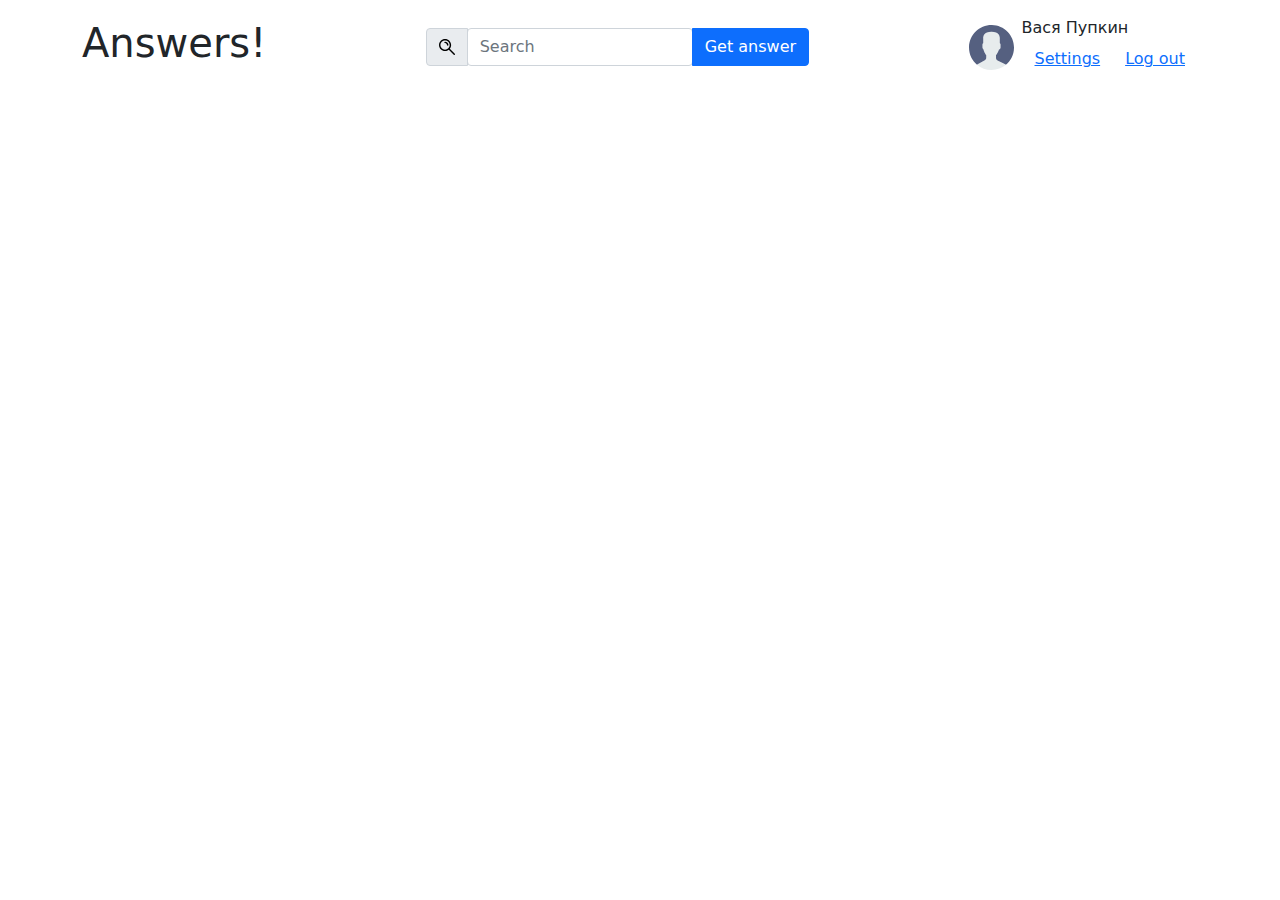
==== public/base.html @ 4ff3bbf3 "Implemented base file" ====
<!DOCTYPE html>
<html lang="en">
<head>
    <meta charset="UTF-8">
    <link rel="stylesheet" href="../static/css/bootstrap.min.css">
    <title>Answers</title>
</head>
<body>
<div class="container">
    <header>
        <div class="row align-items-center flex-nowrap py-3">
            <div class="col-auto">
                <h1>Answers!</h1>
            </div>
            <div class="col input-group justify-content-center">
                <span class="input-group-text" id="basic-addon1">
                    <img src="../static/icons/loupe.svg" width="16" height="16" alt="Search">
                </span>
                <label>
                    <input type="search" class="form-control" placeholder="Search">
                </label>
                <button class="btn btn-primary">Get answer</button>
            </div>
            <div class="col justify-content-end input-group d-none">
                <button class="btn btn-link">Log in</button>
                <button class="btn btn-link">Register</button>
            </div>
            <div class="col-auto justify-content-end d-flex align-items-center">
                <img src="../static/icons/user.svg" alt="Avatar" width="45" height="45">
                <div class="row-cols-2 align-content-center ms-2">
                    <div class="col-auto">Вася Пупкин</div>
                    <div class="col-auto input-group flex-nowrap">
                        <button class="btn btn-link">Settings</button>
                        <button class="btn btn-link">Log out</button>
                    </div>
                </div>
            </div>
        </div>
    </header>
</div>
</body>
</html>
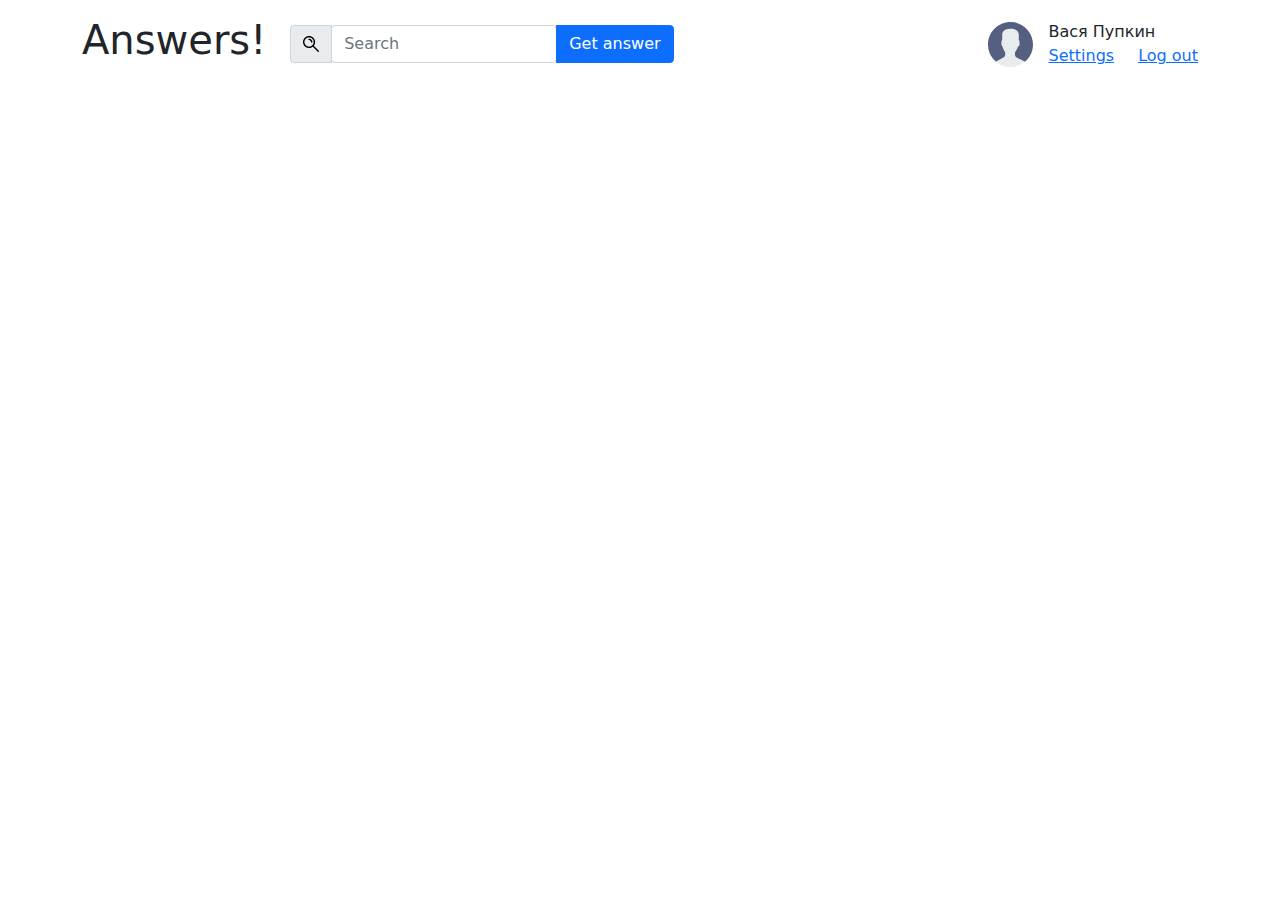
==== commit fc90679e: "Align improovements" ====
--- a/public/base.html
+++ b/public/base.html
@@ -8,11 +8,11 @@
 <body>
 <div class="container">
     <header>
-        <div class="row align-items-center flex-nowrap py-3">
+        <div class="row align-items-center py-3">
             <div class="col-auto">
                 <h1>Answers!</h1>
             </div>
-            <div class="col input-group justify-content-center">
+            <div class="col input-group flex-nowrap text-nowrap">
                 <span class="input-group-text" id="basic-addon1">
                     <img src="../static/icons/loupe.svg" width="16" height="16" alt="Search">
                 </span>
@@ -25,13 +25,19 @@
                 <button class="btn btn-link">Log in</button>
                 <button class="btn btn-link">Register</button>
             </div>
-            <div class="col-auto justify-content-end d-flex align-items-center">
-                <img src="../static/icons/user.svg" alt="Avatar" width="45" height="45">
-                <div class="row-cols-2 align-content-center ms-2">
-                    <div class="col-auto">Вася Пупкин</div>
-                    <div class="col-auto input-group flex-nowrap">
-                        <button class="btn btn-link">Settings</button>
-                        <button class="btn btn-link">Log out</button>
+            <div class="col d-flex align-items-center justify-content-end">
+                <img src="../static/icons/user.svg" alt="Avatar" width="45" height="45" class="me-2">
+                <div class="flex-wrap ms-2">
+                    <div class="row">
+                        <div class="col">Вася Пупкин</div>
+                    </div>
+                    <div class="row flex-nowrap text-nowrap">
+                        <div class="col">
+                            <a href="">Settings</a>
+                        </div>
+                        <div class="col">
+                            <a href="">Log out</a>
+                        </div>
                     </div>
                 </div>
             </div>
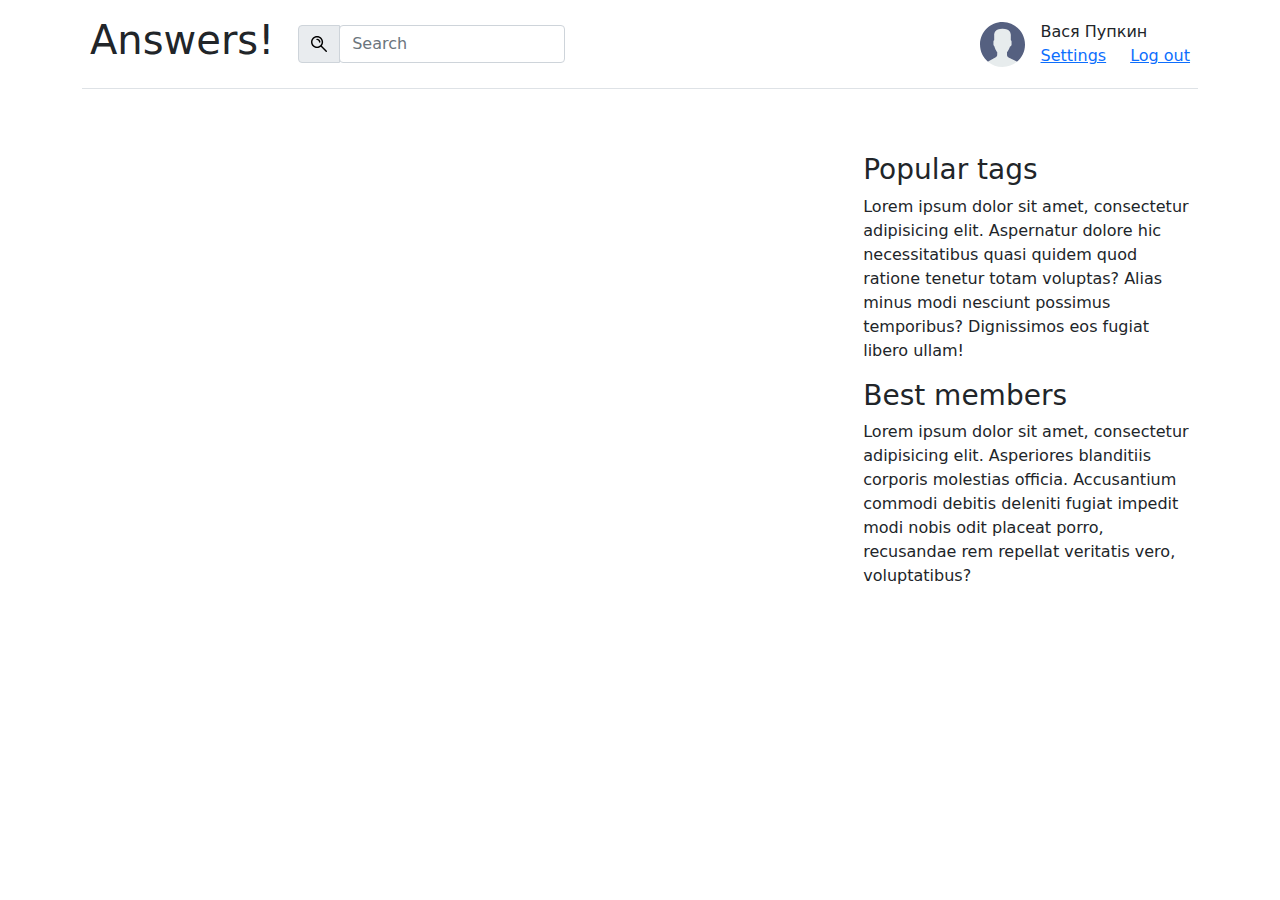
==== commit fbd9f585: "Django project init" ====
--- a/public/base.html
+++ b/public/base.html
@@ -4,12 +4,22 @@
     <meta charset="UTF-8">
     <link rel="stylesheet" href="../static/css/bootstrap.min.css">
     <title>Answers</title>
+
+    <style>
+        #main-field {
+            width: 65%;
+        }
+
+        #tags-field {
+            width: 30%;
+        }
+    </style>
 </head>
 <body>
 <div class="container">
-    <header>
+    <header class="border-bottom" role="banner">
         <div class="row align-items-center py-3">
-            <div class="col-auto">
+            <div class="col-auto ms-2">
                 <h1>Answers!</h1>
             </div>
             <div class="col input-group flex-nowrap text-nowrap">
@@ -19,13 +29,18 @@
                 <label>
                     <input type="search" class="form-control" placeholder="Search">
                 </label>
-                <button class="btn btn-primary">Get answer</button>
             </div>
             <div class="col justify-content-end input-group d-none">
-                <button class="btn btn-link">Log in</button>
-                <button class="btn btn-link">Register</button>
+                <div class="row">
+                    <div class="col">
+                        <a href="">Log in</a>
+                    </div>
+                    <div class="col">
+                        <a href="">Register</a>
+                    </div>
+                </div>
             </div>
-            <div class="col d-flex align-items-center justify-content-end">
+            <div class="col d-flex align-items-center justify-content-end me-2">
                 <img src="../static/icons/user.svg" alt="Avatar" width="45" height="45" class="me-2">
                 <div class="flex-wrap ms-2">
                     <div class="row">
@@ -43,6 +58,19 @@
             </div>
         </div>
     </header>
+    <main class="d-flex py-3 justify-content-between" role="main">
+        <div id="main-field"></div>
+        <div id="tags-field" class="py-5 d-flex flex-column">
+            <h3>Popular tags</h3>
+            <p>Lorem ipsum dolor sit amet, consectetur adipisicing elit. Aspernatur dolore hic necessitatibus quasi
+                quidem quod ratione tenetur totam voluptas? Alias minus modi nesciunt possimus temporibus?
+                Dignissimos eos fugiat libero ullam!</p>
+            <h3>Best members</h3>
+            <p>Lorem ipsum dolor sit amet, consectetur adipisicing elit. Asperiores blanditiis corporis molestias
+                officia. Accusantium commodi debitis deleniti fugiat impedit modi nobis odit placeat porro,
+                recusandae rem repellat veritatis vero, voluptatibus?</p>
+        </div>
+    </main>
 </div>
 </body>
 </html>